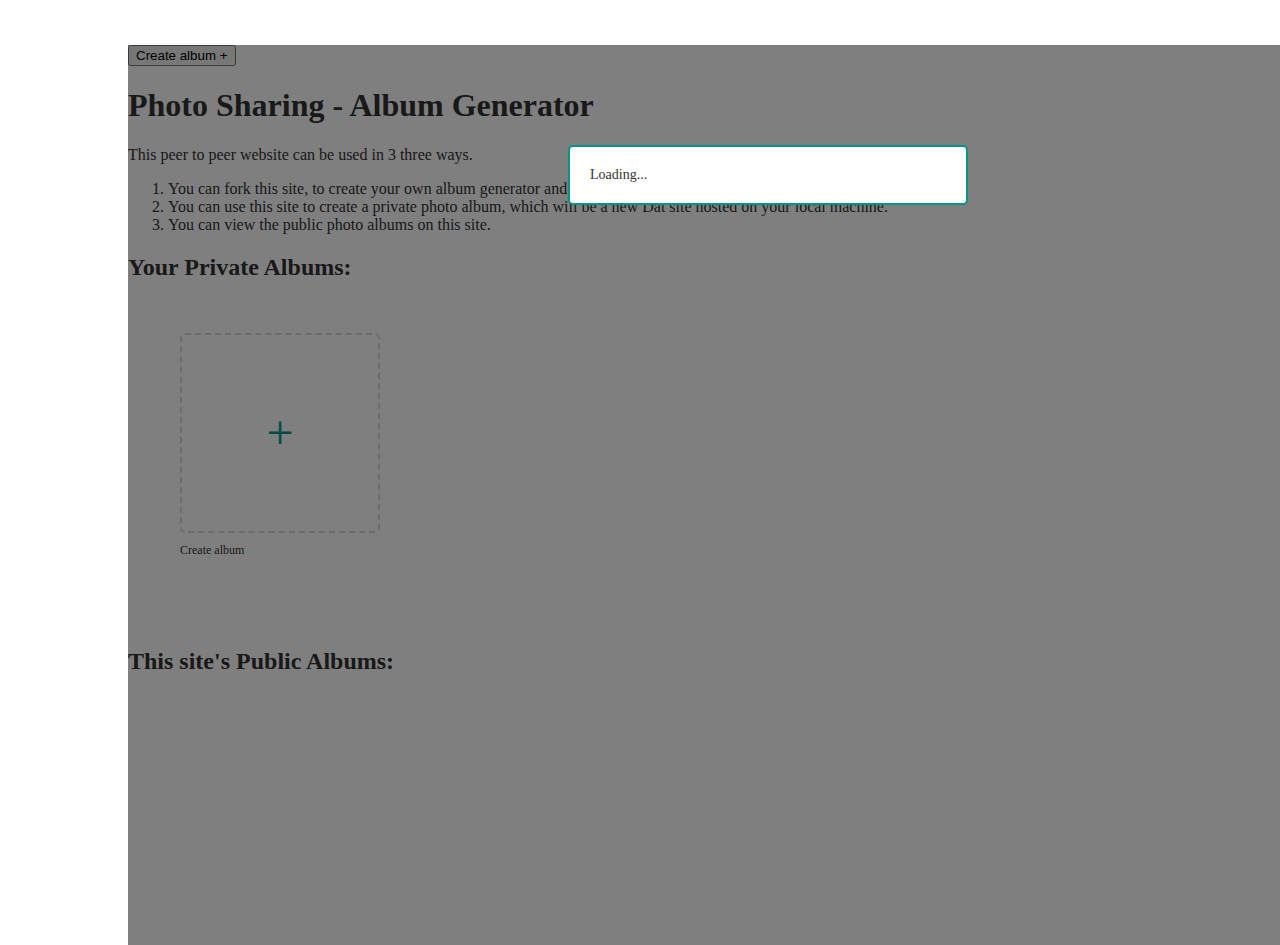
==== index.html @ 7df1c225 "added description, container for public albums for the dat" ====
<!doctype html>
<html>
  <head>
    <title>Photo Sharing - Album Generator</title>
    <meta charset="utf-8"/>
    <link rel="stylesheet" href="css/main.css"/>
    <link rel="stylesheet" href="css/base.css"/>
    <link rel="stylesheet" href="css/header.css"/>
    <link rel="stylesheet" href="css/buttons.css"/>
    <link rel="stylesheet" href="css/prompt.css"/>
  </head>

  <body>
    <div id="prompt">
      <div class="content">Loading...</div>
    </div>
    <!-- TODO put ellipsis in :after -->

    <header>
      <button class="create-album btn primary">Create album +</button>
    </header>

    <section>
      <h1>Photo Sharing - Album Generator</h1>
      <p>This peer to peer website can be used in 3 three ways.</p>
      <ol>
        <li>You can fork this site, to create your own album generator and photo sharing page.</li>
        <li>You can use this site to create a private photo album, which will be a new Dat site hosted on your local machine.</li>
        <li>You can view the public photo albums on this site.</li>
      </ol>
    </section>
    <h2>Your Private Albums:</h2>
    <div class="albums-container"> 
      <div class="create-album album" title="Create new album">
        <div class="placeholder">+</div>
        <div class="title">Create album</div>
      </div>
    </div>
    <h2>This site's Public Albums:</h2>
    <div class="public-albums">
      <ul>
        <!-- <li><a href="dat://7392ce72a9e04e8803e5fb046c27d412c56869ee77f7eac9725a8a368f85f2cd/">Misc</a></li> -->
      </ul>
    </div>
    <script src="js/index.js"></script>
  </body>
</html>
---- css/main.css ----
header {
  justify-content: flex-end !important;
}

.albums-container {
  display: flex;
  flex-wrap: wrap;
  padding: 2rem 15px;
  max-width: 950px;
  margin: auto;
}
.public-albums {
  padding: 2rem 15px;
  max-width: 950px;
  margin: auto;
}
.public-albums ul {
  display: block;
}

.album {
  position: relative;
  margin-right: 20px;
  margin-bottom: 35px;
  text-decoration: none;
}

.album .dropdown-btn {
  opacity: 0;
  position: absolute;
  z-index: 3;
  top: 5px;
  right: 5px;
  width: 22px;
  height: 21px;
  background: rgba(255,255,255,.7);
  text-align: center;
  font-size: 25px;
  color: rgba(0,0,0,.7);
  border: 1px solid rgba(0,0,0,.075);
  border-radius: 3px;
  line-height: 15px;
  vertical-align: middle;
}

.album:hover .dropdown-btn {
  opacity: 1;
}

.album:hover .dropdown-btn:hover {
  color: #000;
}

.album img,
.album div.placeholder {
  width: 200px;
  height: 200px;
  border-radius: 5px;
  margin-bottom: 10px;
  border: 2px solid transparent;
}

.album img {
  object-fit: cover;
}

.album div.placeholder {
  display: flex;
  align-items: center;
  justify-content: center;
}

.album.create-album div.placeholder {
  border: 2px dashed rgba(0,0,0,.15);
  color: #009688;
  font-size: 48px;
  font-weight: 500;
  cursor: pointer;
}

.album.create-album div.placeholder:hover {
  background: rgba(0,0,0,.025);
}

.album.empty div.placeholder {
  background: rgba(0,0,0, .05);
  font-size: 14px;
  font-style: italic;
  font-weight: 300;
  color: rgba(0,0,0,.45);
}

.album .title,
.album .photo-count {
  font-size: 12px;
}

.album .title {
  font-weight: 500;
  margin-bottom: 3px;
  color: #333;
}

.album .photo-count {
  color: rgba(0,0,0,0.54);
  font-weight: 300;
}

.actions {
  display: block;
  margin-bottom: 1em;
}

#prompt {
  position: absolute;
  width: 100%;
  height: 100%;
  background: rgba(0,0,0,.5);
  z-index: 3;
  font-size: 14px;
}

#prompt .content {
  width: 400px;
  border-radius: 5px;
  background: #fff;
  border: 2px solid #009688;
  margin: auto;
  margin-top: 100px;
  padding: 20px;
}

#prompt .content p {
  margin-top: 0;
}

#prompt .content .btn {
  margin-left: 0;
  margin-top: 10px;
}

#prompt:empty {
  display: none;
}
---- css/base.css ----
body {
  font-family: BlinkMacSystemFont;
  margin: 0;
  color: #333;
  min-height: 100vh;
  width: 100vw;
  padding: 5vh 10vw;
}

*,
*:before,
*:after {
  box-sizing: border-box;
}

code {
  display: block;
  margin-top: 10px;
  font-family: Consolas, Menlo, Monaco, 'Lucida Console', monospace;
  font-size: 12.5px;
  background: #eee;
  padding: 10px;
  border-radius: 3px;
  color: rgba(0,0,0,.75);
  border: 1px solid rgba(0,0,0,.075);
}
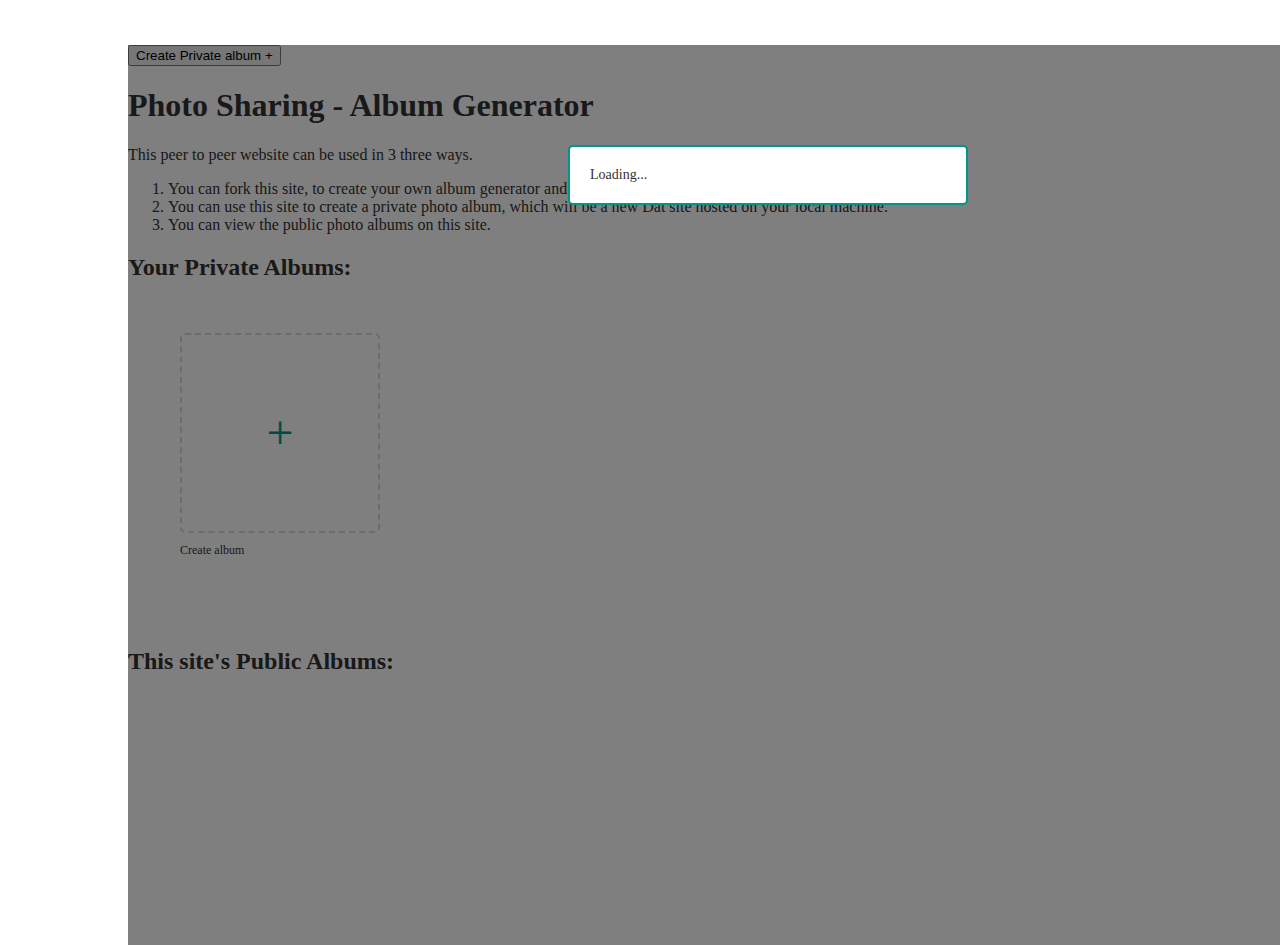
==== commit 01609c52: "in progress, public/private albums" ====
--- a/index.html
+++ b/index.html
@@ -17,7 +17,8 @@
     <!-- TODO put ellipsis in :after -->
 
     <header>
-      <button class="create-album btn primary">Create album +</button>
+      <button class="create-album btn primary">Create Private album +</button>
+      <button class="create-album_public btn primary owner-only">Create Public album +</button>
     </header>
 
     <section>
--- a/css/main.css
+++ b/css/main.css
@@ -141,4 +141,7 @@
 
 #prompt:empty {
   display: none;
+}
+.owner-only {
+  display: none;
 }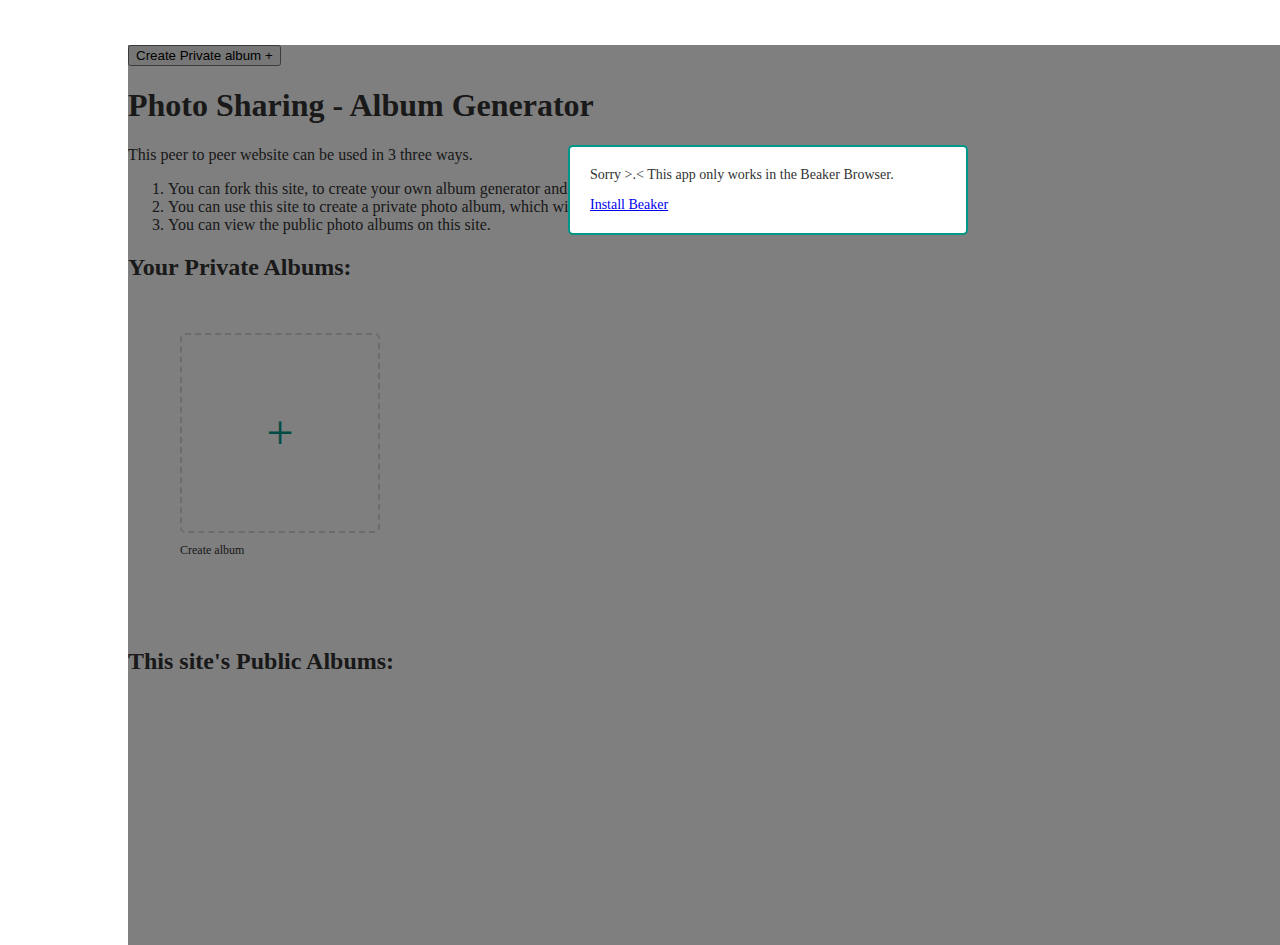
==== commit 7ecc6367: "when public album is created, store dat url in file, and render those albums on pageload along with " ====
--- a/index.html
+++ b/index.html
@@ -18,7 +18,7 @@
 
     <header>
       <button class="create-album btn primary">Create Private album +</button>
-      <button class="create-album_public btn primary owner-only">Create Public album +</button>
+      <button id="create_album_public" class="create-album_public btn primary owner-only">Create Public album +</button>
     </header>
 
     <section>
@@ -31,14 +31,14 @@
       </ol>
     </section>
     <h2>Your Private Albums:</h2>
-    <div class="albums-container"> 
+    <div id="private_albums" class="albums-container"> 
       <div class="create-album album" title="Create new album">
         <div class="placeholder">+</div>
         <div class="title">Create album</div>
       </div>
     </div>
     <h2>This site's Public Albums:</h2>
-    <div class="public-albums">
+    <div id="public_albums" class="public-albums albums-container">
       <ul>
         <!-- <li><a href="dat://7392ce72a9e04e8803e5fb046c27d412c56869ee77f7eac9725a8a368f85f2cd/">Misc</a></li> -->
       </ul>
--- a/css/main.css
+++ b/css/main.css
@@ -142,6 +142,6 @@
 #prompt:empty {
   display: none;
 }
-.owner-only {
+.owner-only, .owner-only.btn {
   display: none;
 }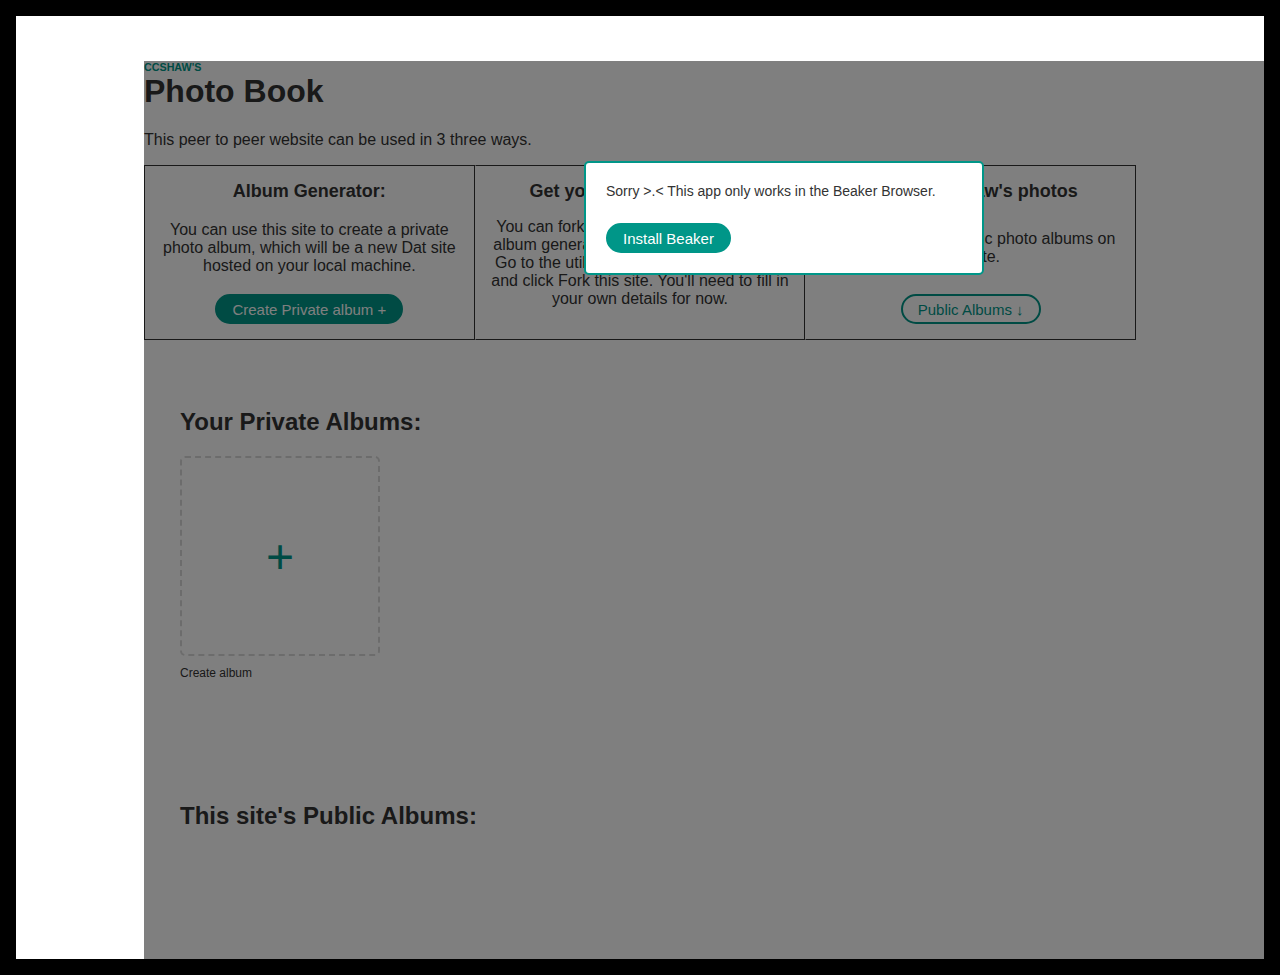
==== commit 821ea84a: "style changes" ====
--- a/index.html
+++ b/index.html
@@ -1,13 +1,15 @@
 <!doctype html>
 <html>
   <head>
-    <title>Photo Sharing - Album Generator</title>
+    <title>Photo Book @ ccshaw</title>
     <meta charset="utf-8"/>
     <link rel="stylesheet" href="css/main.css"/>
     <link rel="stylesheet" href="css/base.css"/>
     <link rel="stylesheet" href="css/header.css"/>
     <link rel="stylesheet" href="css/buttons.css"/>
     <link rel="stylesheet" href="css/prompt.css"/>
+    <script type="text/javascript" src="dat://d35579620ba9e3725c22f530450b4d9e0811ad5db58cb5817170d6d8ae8e8318/js/mustache.min.js"></script>
+    <script type="text/javascript" src="dat://d35579620ba9e3725c22f530450b4d9e0811ad5db58cb5817170d6d8ae8e8318/js/jquery-3.2.1.min.js"></script>
   </head>
 
   <body>
@@ -17,32 +19,49 @@
     <!-- TODO put ellipsis in :after -->
 
     <header>
-      <button class="create-album btn primary">Create Private album +</button>
-      <button id="create_album_public" class="create-album_public btn primary owner-only">Create Public album +</button>
+      <h6 class="nomar upcase"><a href="javascript:void(0)">ccshaw's</a></h6>
+      <h1 class="nomar-top">Photo Book</h1>
+      <p>This peer to peer website can be used in 3 three ways.</p>
+      <ul>
+        <li>
+          <h5 class="nomar">Album Generator:</h5>
+          <p>You can use this site to create a private photo album, which will be a new Dat site hosted on your local machine.</p>
+          <button class="create-album btn primary centered">Create Private album +</button>
+        </li>
+        <li class="owner-hide">
+          <h5 class="nomar">Get your own Photo Book</h5>
+          <p>You can fork this site, to create your own album generator and photo sharing page. Go to the utility menu in Beaker Browser, and click Fork this site. You'll need to fill in your own details for now.</p>
+        </li>        
+        <li>
+          <h5 class="nomar">Browse ccshaw's photos</h5>
+          <p>You can view the public photo albums on this site.</p>
+          <a href="#public_albums" class="btn centered">Public Albums &darr;</a>
+        </li>
+        <li class="owner-only">
+          <h5 class="nomar">Create a new public Album</h5>
+          <p>You're the owner of this Photo Book. You can create public albums.</p>
+          <button id="create_album_public" class="create-album_public btn primary owner-only centered">Create Public album +</button>
+        </li>
+      </ul>
     </header>
-
     <section>
-      <h1>Photo Sharing - Album Generator</h1>
-      <p>This peer to peer website can be used in 3 three ways.</p>
-      <ol>
-        <li>You can fork this site, to create your own album generator and photo sharing page.</li>
-        <li>You can use this site to create a private photo album, which will be a new Dat site hosted on your local machine.</li>
-        <li>You can view the public photo albums on this site.</li>
-      </ol>
+      <h2>Your Private Albums:</h2>
+      <div id="private_albums" class="albums-container"> 
+        <div class="create-album album" title="Create new album">
+          <div class="placeholder">+</div>
+          <div class="title">Create album</div>
+        </div>
+      </div>  
     </section>
-    <h2>Your Private Albums:</h2>
-    <div id="private_albums" class="albums-container"> 
-      <div class="create-album album" title="Create new album">
-        <div class="placeholder">+</div>
-        <div class="title">Create album</div>
-      </div>
-    </div>
+    <section>
     <h2>This site's Public Albums:</h2>
-    <div id="public_albums" class="public-albums albums-container">
-      <ul>
-        <!-- <li><a href="dat://7392ce72a9e04e8803e5fb046c27d412c56869ee77f7eac9725a8a368f85f2cd/">Misc</a></li> -->
-      </ul>
-    </div>
+      <div id="public_albums" class="public-albums albums-container">
+        <ul>
+          <!-- <li><a href="dat://7392ce72a9e04e8803e5fb046c27d412c56869ee77f7eac9725a8a368f85f2cd/">Misc</a></li> -->
+        </ul>
+      </div>  
+    </section>
+    
     <script src="js/index.js"></script>
   </body>
 </html>
--- a/css/main.css
+++ b/css/main.css
@@ -1,18 +1,21 @@
 header {
   justify-content: flex-end !important;
 }
-
-.albums-container {
-  display: flex;
-  flex-wrap: wrap;
+h5 {
+    font-size: 18px;
+}
+body > section {
   padding: 2rem 15px;
   max-width: 950px;
   margin: auto;
 }
+.albums-container {
+  display: flex;
+  flex-wrap: wrap;
+  margin: auto;
+}
 .public-albums {
-  padding: 2rem 15px;
-  max-width: 950px;
-  margin: auto;
+
 }
 .public-albums ul {
   display: block;
@@ -144,4 +147,5 @@
 }
 .owner-only, .owner-only.btn {
   display: none;
-}+}
+.owner-hide {}--- a/css/base.css
+++ b/css/base.css
@@ -1,10 +1,15 @@
+html {
+  padding: 1rem;
+  background: black;
+}
 body {
-  font-family: BlinkMacSystemFont;
+  font-family: BlinkMacSystemFont, Helvetica;
   margin: 0;
   color: #333;
   min-height: 100vh;
-  width: 100vw;
+  width: 100%;
   padding: 5vh 10vw;
+  background: white;
 }
 
 *,
@@ -23,4 +28,14 @@
   border-radius: 3px;
   color: rgba(0,0,0,.75);
   border: 1px solid rgba(0,0,0,.075);
-}+}
+
+.nomar {
+  margin: 0;
+}
+.nomar-top {
+  margin-top: 0;
+}
+.upcase {
+  text-transform: uppercase;
+}
--- a/css/header.css
+++ b/css/header.css
@@ -0,0 +1,32 @@
+header ul {
+  display: flex;
+  justify-content: space-between;
+  align-items: stretch;
+  padding: 0;
+}
+header ul li {
+    flex: 1;
+    padding: 15px;
+    text-align: center;
+    list-style-type: none;
+    display: flex;
+    flex-direction: column;
+    justify-content: space-between;
+    border: 1px solid #333;
+}
+
+header > div {
+  display: flex;
+}
+
+header a {
+  color: #009688;
+  text-decoration: none;
+}
+
+header a:hover {
+  text-decoration: underline;
+}
+header ul li:not(:first-of-type) {
+    border-left-color: white; /*border fix, will not work if > 3 items */
+}--- a/css/buttons.css
+++ b/css/buttons.css
@@ -0,0 +1,118 @@
+.btn {
+  background: none;
+  outline: none;
+  border: 0;
+  display: flex;
+  align-items: center;
+  height: 30px;
+  padding: 0 15px;
+  vertical-align: middle;
+  border-radius: 18px;
+  color: #009688;
+  border: 2px solid;
+  font-size: 15px;
+  margin-left: 10px;
+  cursor: pointer;
+  transition: .15s background ease;
+}
+.btn.centered {
+  margin: 0 auto;
+}
+
+a.btn {
+  display: inline-block;
+  text-decoration: none;
+  line-height: 1.9;
+}
+
+.btn:hover {
+  color: #00796b;
+}
+
+.btn:disabled {
+  border-color: #eee;
+  color: #e0e0e0;
+  cursor: default;
+}
+
+.btn.primary {
+  background: #009688;
+  color: #fff;
+  -webkit-font-smoothing: antialiased;
+  font-weight: 500;
+  border-color: #009688;
+}
+
+.btn.primary:hover {
+  background: #00796b;
+}
+
+.btn.more {
+  padding: 0 10px;
+  font-size: 26px;
+}
+
+.btn.more span {
+  margin-top: -3px;
+  position: relative;
+}
+
+.more-dropdown {
+  position: absolute;
+  display: none;
+  font-size: 14px;
+  right: 20px;
+  top: 50px;
+  background: #fff;
+  border: 2px solid #009688;
+  border-radius: 5px;
+  z-index: 3;
+  overflow: hidden;
+}
+
+.more-dropdown > * {
+  display: block;
+  padding: 10px 20px;
+  border-bottom: 1px solid #e0f2f1;
+}
+
+.more-dropdown > *:hover {
+  background: #e0f2f1;
+  text-decoration: none;
+}
+
+.more-dropdown a {
+  text-decoration: none;
+  color: inherit;
+}
+
+.more-dropdown.visible {
+  display: block;
+}
+
+.dropdown {
+  display: none;
+  position: absolute;
+  right: 5px;
+  top: 27px;
+  z-index: 3;
+  overflow: hidden;
+  background: #fff;
+  color: #333;
+  border: 1px solid rgba(0,0,0,.25);
+  font-size: 13px;
+  border-radius: 4px;
+}
+
+.dropdown.visible {
+  display: block;
+}
+
+.dropdown > * {
+  display: block;
+  padding: 7px 16px;
+}
+
+.dropdown > *:hover {
+  background: rgba(0,0,0, .025);
+}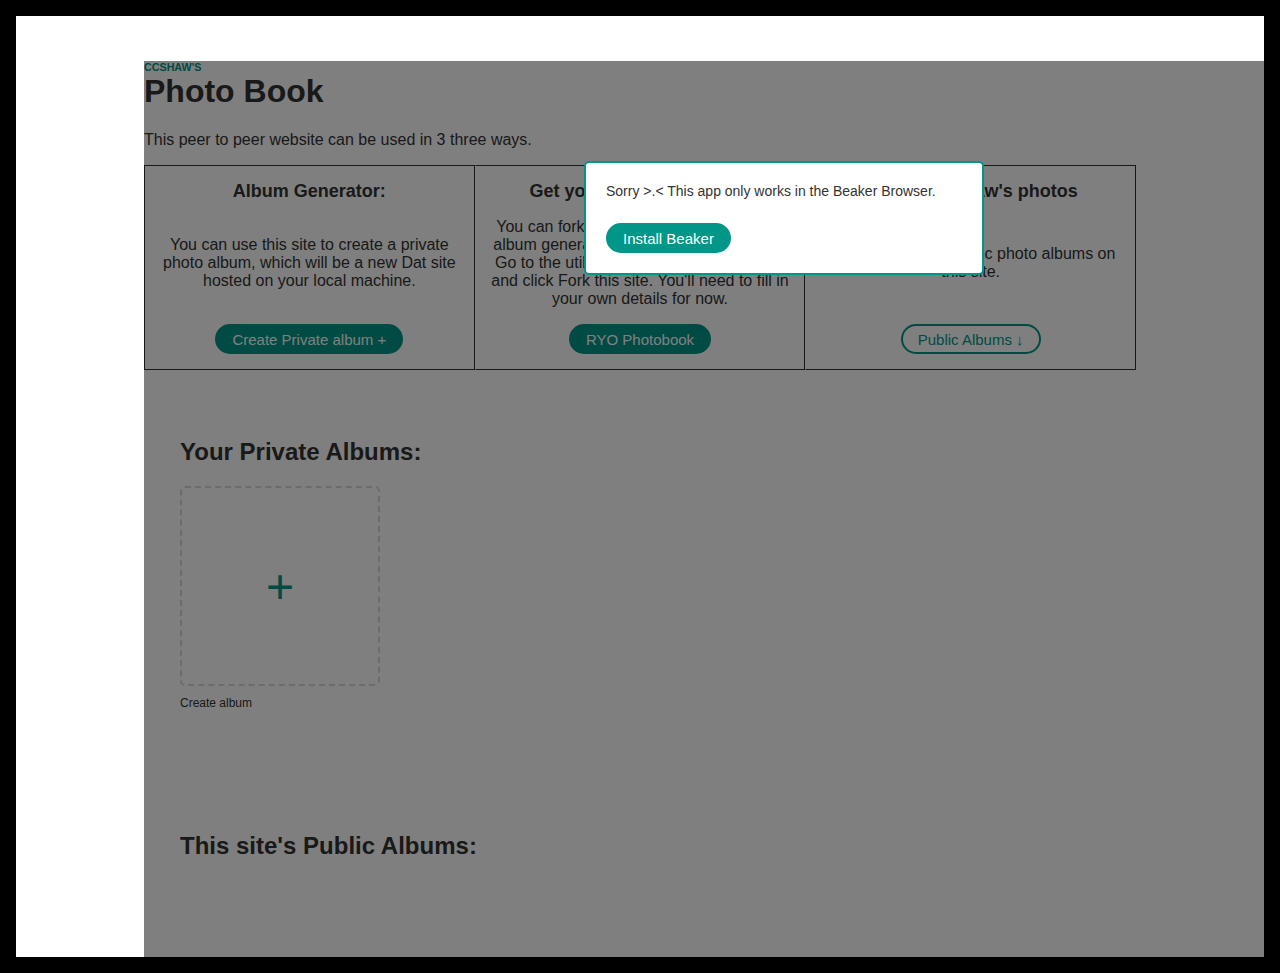
==== commit 9ec06d8f: "progress on the photobook generator, but I don't like the way I'm doing string replacement to swap o" ====
--- a/index.html
+++ b/index.html
@@ -19,7 +19,7 @@
     <!-- TODO put ellipsis in :after -->
 
     <header>
-      <h6 class="nomar upcase"><a href="javascript:void(0)">ccshaw's</a></h6>
+      <h6 class="nomar upcase"><a class="userrotonde" href="dat://04d401a123d274250425e5ca536a6feeba9c85d524ddbbb9cec55944009085d5/"><span class="username">ccshaw's</span></a></h6>
       <h1 class="nomar-top">Photo Book</h1>
       <p>This peer to peer website can be used in 3 three ways.</p>
       <ul>
@@ -28,9 +28,10 @@
           <p>You can use this site to create a private photo album, which will be a new Dat site hosted on your local machine.</p>
           <button class="create-album btn primary centered">Create Private album +</button>
         </li>
-        <li class="owner-hide">
+        <li>
           <h5 class="nomar">Get your own Photo Book</h5>
-          <p>You can fork this site, to create your own album generator and photo sharing page. Go to the utility menu in Beaker Browser, and click Fork this site. You'll need to fill in your own details for now.</p>
+          <p class="owner-hide">You can fork this site, to create your own album generator and photo sharing page. Go to the utility menu in Beaker Browser, and click Fork this site. You'll need to fill in your own details for now.</p>
+          <button id="create_photobook" class="btn primary centered">RYO Photobook</button>
         </li>        
         <li>
           <h5 class="nomar">Browse ccshaw's photos</h5>
@@ -55,10 +56,7 @@
     </section>
     <section>
     <h2>This site's Public Albums:</h2>
-      <div id="public_albums" class="public-albums albums-container">
-        <ul>
-          <!-- <li><a href="dat://7392ce72a9e04e8803e5fb046c27d412c56869ee77f7eac9725a8a368f85f2cd/">Misc</a></li> -->
-        </ul>
+      <div id="public_albums" class="public-albums albums-container">        
       </div>  
     </section>
     
